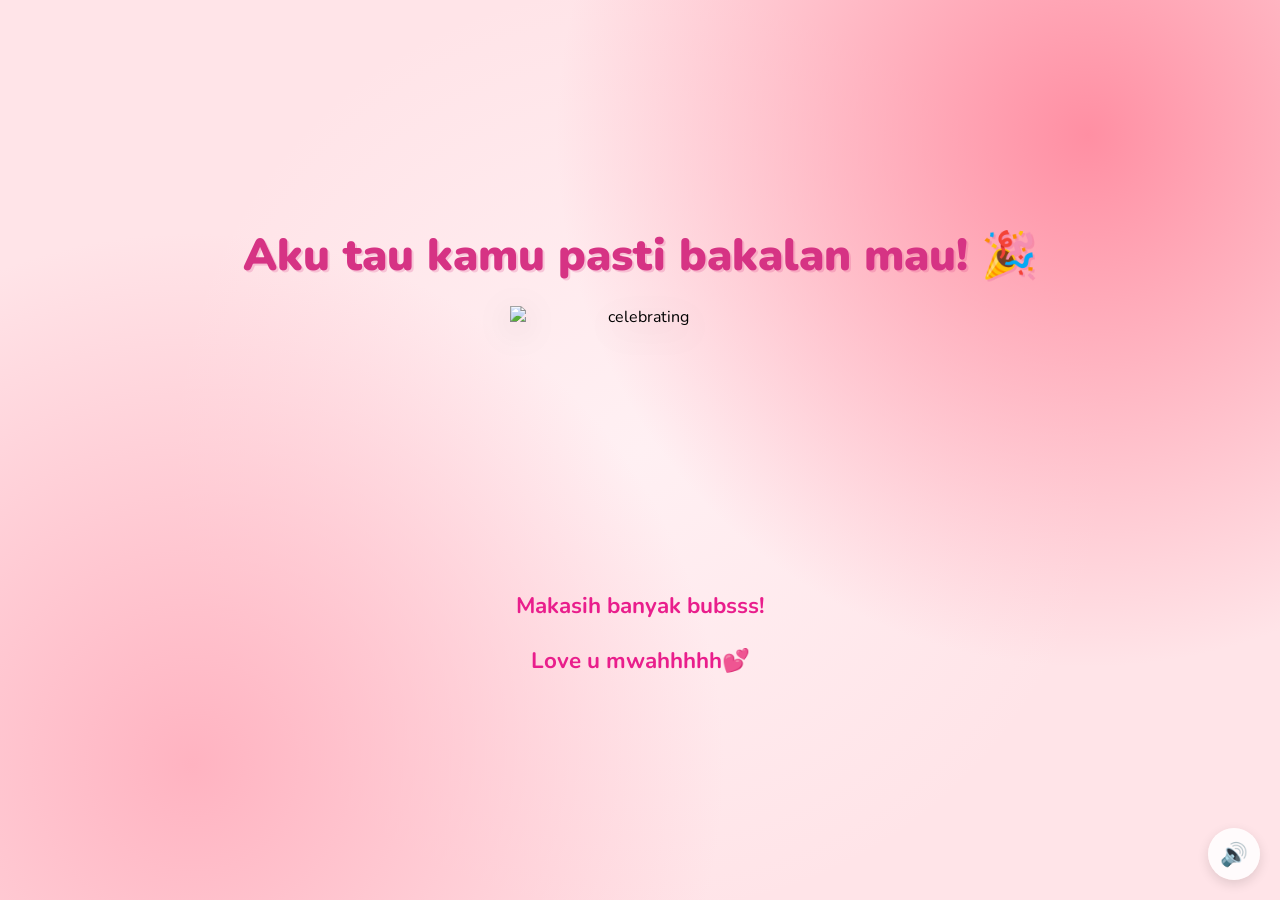
==== yes.html @ cbfef8be "Add files via upload" ====
<!DOCTYPE html>
<html lang="en">
<head>
    <meta charset="UTF-8">
    <meta name="viewport" content="width=device-width, initial-scale=1.0">
    <title>Yes! 🎉</title>
    <link rel="preconnect" href="https://fonts.googleapis.com">
    <link href="https://fonts.googleapis.com/css2?family=Nunito:wght@400;700;800;900&display=swap" rel="stylesheet">
    <link rel="stylesheet" href="style.css">
    <script src="https://cdn.jsdelivr.net/npm/canvas-confetti@1.9.2/dist/confetti.browser.min.js"></script>
</head>
<body>
    <div class="hearts-bg"></div>

    <div class="container yes-container">
        <h1 class="yes-title">Aku tau kamu pasti bakalan mau! 🎉</h1>

        <div class="gif-container">
            <img id="cat-gif" src="https://media.tenor.com/eNHbizSfVb0AAAAj/lovemode-cute.gif" alt="celebrating">
        </div>

        <p class="yes-message">Makasih banyak bubsss!</p>
		<p class="yes-message">Love u mwahhhhh💕</p>
    </div>

    <audio id="bg-music" loop>
        <source src="music/beabadoobee - Glue Song (Lyrics).mp3" type="audio/mpeg">
    </audio>

    <button id="music-toggle" onclick="toggleMusic()" title="Toggle music">🔊</button>

    <script src="yes-script.js"></script>
</body>
</html>
---- style.css ----
* {
    margin: 0;
    padding: 0;
    box-sizing: border-box;
}

body {
    background-color: #FFE4E8;
    font-family: 'Nunito', sans-serif;
    min-height: 100vh;
    display: flex;
    justify-content: center;
    align-items: center;
    overflow: hidden;
    background-image:
        radial-gradient(circle at 15% 85%, #ffb3c1 0%, transparent 40%),
        radial-gradient(circle at 85% 15%, #ff8fa3 0%, transparent 40%),
        radial-gradient(circle at 50% 50%, #fff0f3 0%, transparent 60%);
}

/* Floating hearts background */
.hearts-bg {
    position: fixed;
    top: 0; left: 0; right: 0; bottom: 0;
    pointer-events: none;
    z-index: 0;
    overflow: hidden;
}

.hearts-bg::before,
.hearts-bg::after {
    content: '💕 💗 💖 💝 💓';
    position: absolute;
    font-size: 1.5rem;
    opacity: 0.15;
    animation: floatHearts 12s linear infinite;
    white-space: nowrap;
    top: 100%;
    left: 10%;
}

.hearts-bg::after {
    animation-delay: 6s;
    left: 60%;
    content: '💗 💕 💓 💖 💝';
}

@keyframes floatHearts {
    from { transform: translateY(0); opacity: 0.15; }
    to { transform: translateY(-110vh); opacity: 0; }
}

.container {
    position: relative;
    z-index: 1;
    text-align: center;
    padding: 40px 20px;
}

h1 {
    font-size: 2.4rem;
    color: #d63384;
    font-weight: 900;
    margin-bottom: 20px;
    text-shadow: 2px 2px 0px rgba(214, 51, 132, 0.2);
    animation: wiggle 2s ease-in-out infinite;
}

@keyframes wiggle {
    0%, 100% { transform: rotate(-1deg); }
    50% { transform: rotate(1deg); }
}

.gif-container {
    margin: 20px auto;
    display: flex;
    justify-content: center;
}

#cat-gif {
    width: 200px;
    height: 200px;
    object-fit: contain;
    filter: drop-shadow(0 8px 16px rgba(0,0,0,0.15));
    transition: opacity 0.3s ease;
}

.buttons {
    display: flex;
    gap: 20px;
    justify-content: center;
    align-items: center;
    margin-top: 30px;
    flex-wrap: wrap;
}

#yes-btn {
    background: linear-gradient(135deg, #4CAF50, #45a049);
    color: white;
    border: none;
    border-radius: 16px;
    font-size: 1.6rem;
    font-weight: 900;
    font-family: 'Nunito', sans-serif;
    padding: 18px 45px;
    cursor: pointer;
    transition: transform 0.15s, box-shadow 0.15s;
    box-shadow: 0 6px 20px rgba(76, 175, 80, 0.45);
    letter-spacing: 1px;
}

#yes-btn:hover {
    transform: scale(1.06) translateY(-2px);
    box-shadow: 0 10px 28px rgba(76, 175, 80, 0.55);
}

#yes-btn:active {
    transform: scale(0.98);
}

#no-btn {
    background: linear-gradient(135deg, #e74c3c, #c0392b);
    color: white;
    border: none;
    border-radius: 12px;
    font-size: 1rem;
    font-weight: 700;
    font-family: 'Nunito', sans-serif;
    padding: 12px 28px;
    cursor: pointer;
    transition: background 0.2s, left 0.25s ease, top 0.25s ease;
    box-shadow: 0 4px 14px rgba(231, 76, 60, 0.4);
}

#no-btn:hover {
    background: linear-gradient(135deg, #c0392b, #a93226);
}


#tease-toast {
    margin-top: 14px;
    font-size: 1rem;
    color: #d63384;
    font-weight: 700;
    font-style: italic;
    opacity: 0;
    transform: translateY(6px);
    transition: opacity 0.3s ease, transform 0.3s ease;
    min-height: 1.5rem;
}

#tease-toast.show {
    opacity: 1;
    transform: translateY(0);
}

/* Music toggle button */
#music-toggle {
    position: fixed;
    bottom: 20px;
    right: 20px;
    background: rgba(255, 255, 255, 0.85);
    border: none;
    border-radius: 50%;
    width: 52px;
    height: 52px;
    font-size: 1.4rem;
    cursor: pointer;
    backdrop-filter: blur(10px);
    box-shadow: 0 4px 12px rgba(0, 0, 0, 0.12);
    transition: transform 0.2s;
    z-index: 100;
}

#music-toggle:hover {
    transform: scale(1.1);
}

/* Yes page specific */
.yes-container h1.yes-title {
    font-size: 2.8rem;
    animation: bounceTitle 0.6s ease infinite alternate;
}

@keyframes bounceTitle {
    from { transform: translateY(0) rotate(-1deg); }
    to { transform: translateY(-12px) rotate(1deg); }
}

.yes-message {
    font-size: 1.4rem;
    color: #e91e8c;
    font-weight: 700;
    margin-top: 24px;
    animation: fadeIn 1s ease 0.5s both;
}

@keyframes fadeIn {
    from { opacity: 0; transform: translateY(10px); }
    to { opacity: 1; transform: translateY(0); }
}

.yes-container #cat-gif {
    width: 260px;
    height: 260px;
}
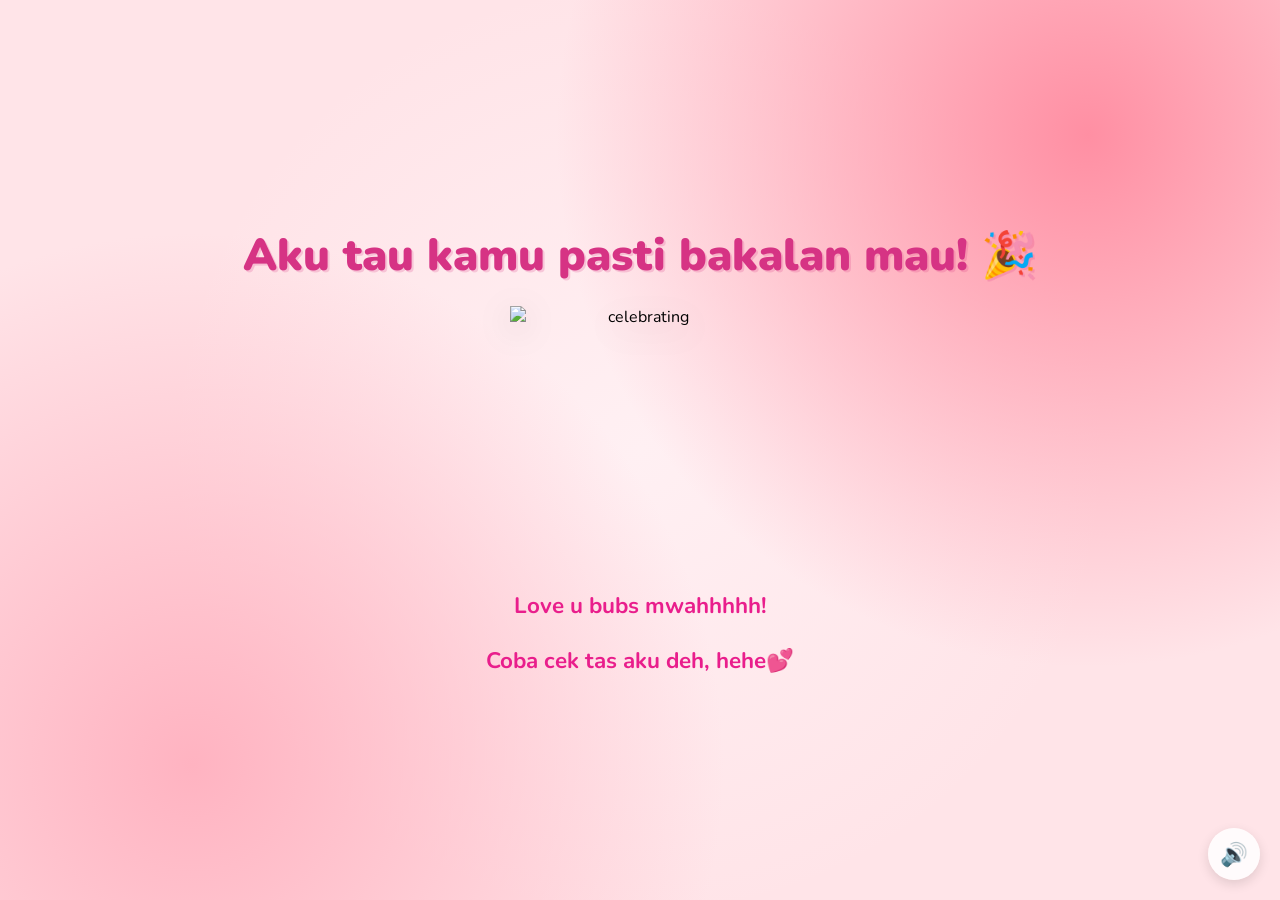
==== commit a3b7d477: "yes.html" ====
--- a/yes.html
+++ b/yes.html
@@ -19,8 +19,8 @@
             <img id="cat-gif" src="https://media.tenor.com/eNHbizSfVb0AAAAj/lovemode-cute.gif" alt="celebrating">
         </div>
 
-        <p class="yes-message">Makasih banyak bubsss!</p>
-		<p class="yes-message">Love u mwahhhhh💕</p>
+        <p class="yes-message">Love u bubs mwahhhhh!</p>
+		<p class="yes-message">Coba cek tas aku deh, hehe💕</p>
     </div>
 
     <audio id="bg-music" loop>
